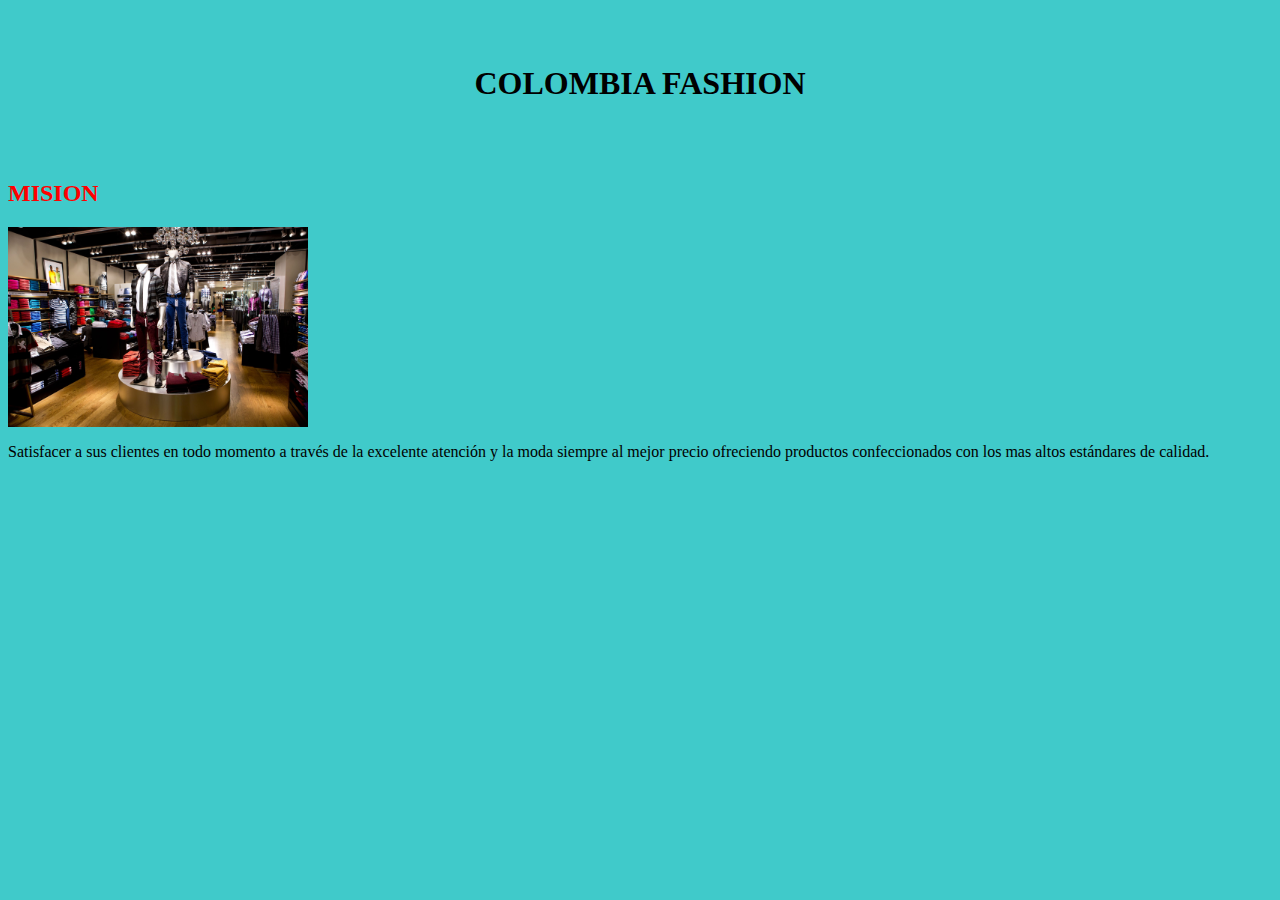
==== tienda online/MISION.html @ 1cecdeba "Add files via upload" ====
<html>
        <HEAd>
            <link rel="stylesheet" href="">
        <title>MISION</title>
        <link rel="stylesheet"  href="stylo.css">
    </HEAd>
</head>
<Br> </Br>
<BODY style="background-color: rgb(64, 202, 202) ;">
<CENTER><h1 ST>COLOMBIA FASHION</h1></CENTER>
<BR>
</BR>
<H2 style="color: red;Arial"> MISION</H2>
<img src= "tienda de ropa.jfif"height=200px">
<p>Satisfacer a sus clientes en todo momento a través de la excelente atención y la moda siempre al mejor precio ofreciendo productos confeccionados con los mas altos estándares de calidad.</p>
<body>
    
</body>
</html>
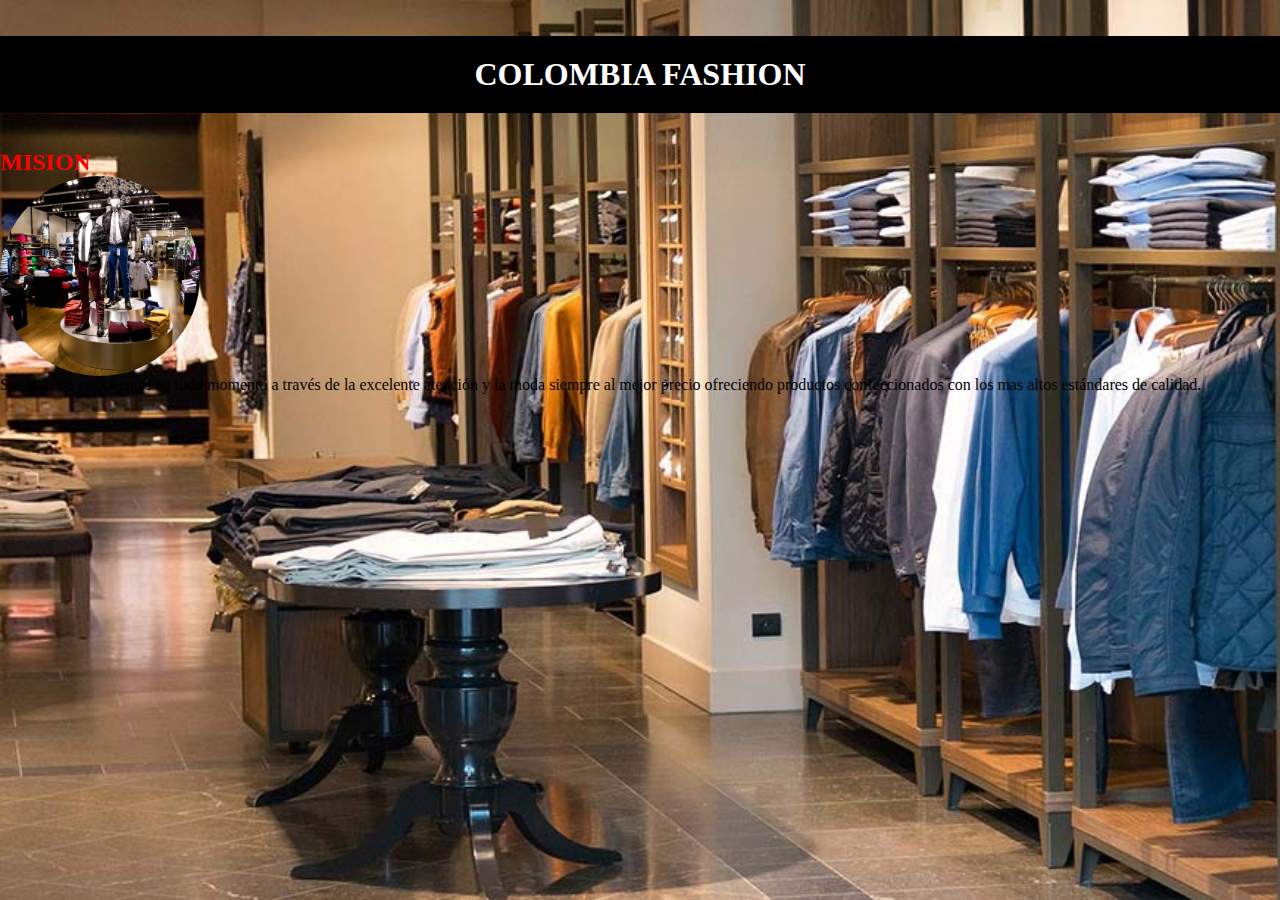
==== commit 5c58158c: "guardar" ====
--- a/tienda online/MISION.html
+++ b/tienda online/MISION.html
@@ -1,7 +1,7 @@
     <html>
         <HEAd>
-            <link rel="stylesheet" href="">
-        <title>MISION</title>
+            <link rel="stylesheet" href="CSS/stylo.css">
+        <center><title>MISION</title></center>
         <link rel="stylesheet"  href="stylo.css">
     </HEAd>
 </head>
--- a/tienda online/CSS/stylo.css
+++ b/tienda online/CSS/stylo.css
@@ -0,0 +1,71 @@
+*{
+    padding: 0;
+    margin: 0;
+}
+
+body{
+    background-image: url(../fondo.jpg);
+    background-size: cover;
+}
+
+h1{
+    text-align:center ;
+    background-color: black;
+    color: white;
+padding: 20px;
+}
+nav ul {
+    background-color: rgb(175, 31, 151);
+    width: 100%;
+    list-style-type: none;
+    text-align: center;
+}
+nav li{
+    display: inline-flex;
+}
+nav a {
+    text-decoration: none;
+    color:white;
+    padding: 10px;
+    width: 150px;
+}
+
+nav li: hover{
+    background-color:black;
+
+}
+img{
+    width: 200px;
+    height: 200px;
+    border-radius: 50%;
+    object-fit: cover;
+}
+.contenido{
+    display: flex;
+    margin: 60px;
+    border: 60px;
+}
+.articulos{
+    width: 80%;
+    border-right: 3px;solid black;
+
+}
+.secciones-2{
+    display: flex;
+    align-items: center;
+    padding: 40px;
+    
+}
+.menu-secundario{
+    width: 20%;
+    margin-top: 60px;
+}
+.menu-secundario a{
+    display: block;
+    text-align: center;
+    color: black;
+    margin-bottom: 20px;
+}
+
+.img 
+ 
